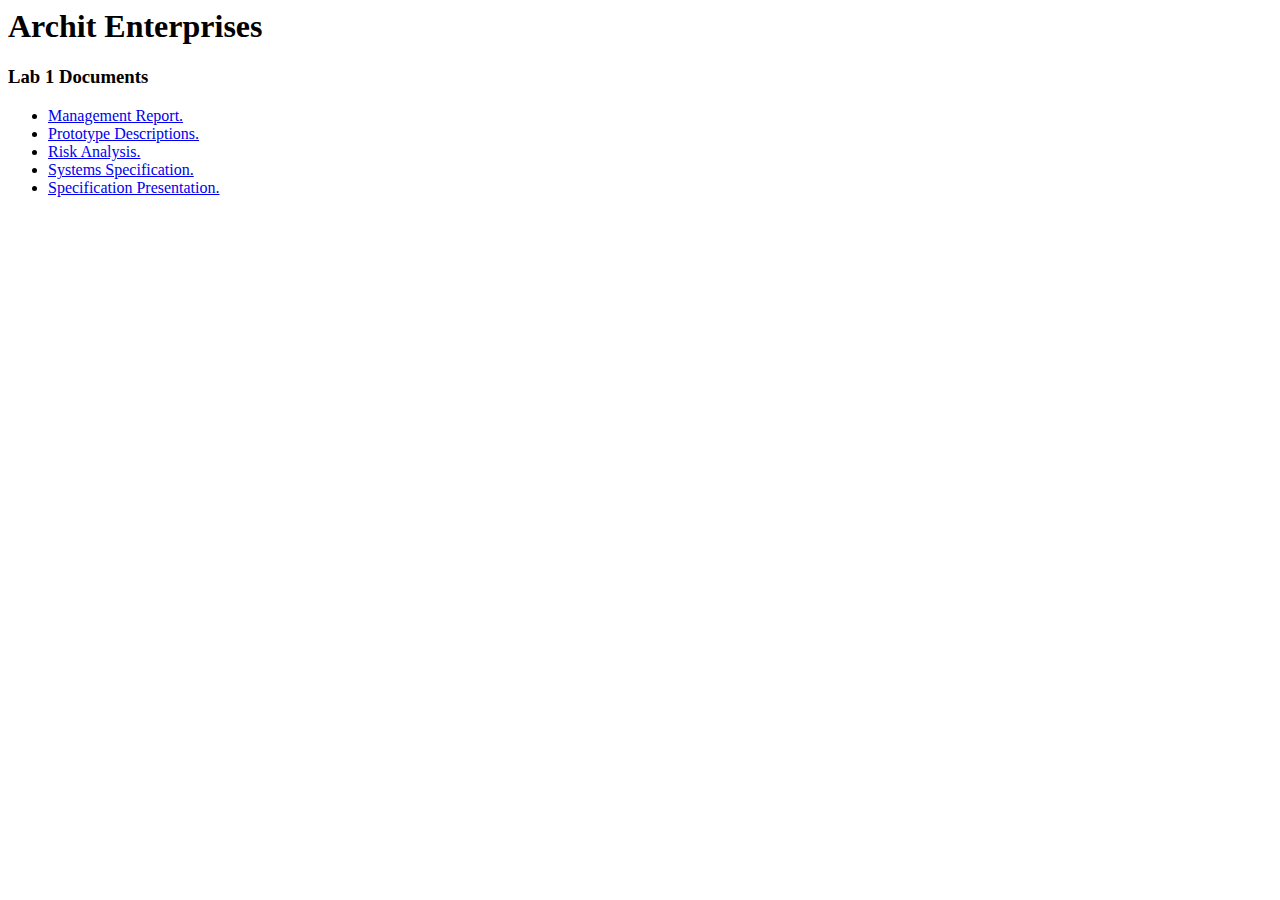
==== public_html/index.html @ e57cd912 "Added Specification Presntation onto website." ====
<html>
    <body>
	<h1>Archit Enterprises</h1>
	<h3>Lab 1 Documents</h3>
	<ul>
	    <li><a href="./Documents/Management Report 1.pdf">Management Report.</a></li>
	    <li><a href="./Documents/Prototype Descriptions.pdf">Prototype Descriptions.</a></li>
	    <li><a href="./Documents/Risk Analysis.pdf">Risk Analysis.</a></li>
	    <li><a href="./Documents/System Specification.pdf">Systems Specification.</a></li>
	    <li><a href="./Documents/Specification Presentation.pptx">Specification Presentation.</a></li>
	</ul>
    </body>
</html>
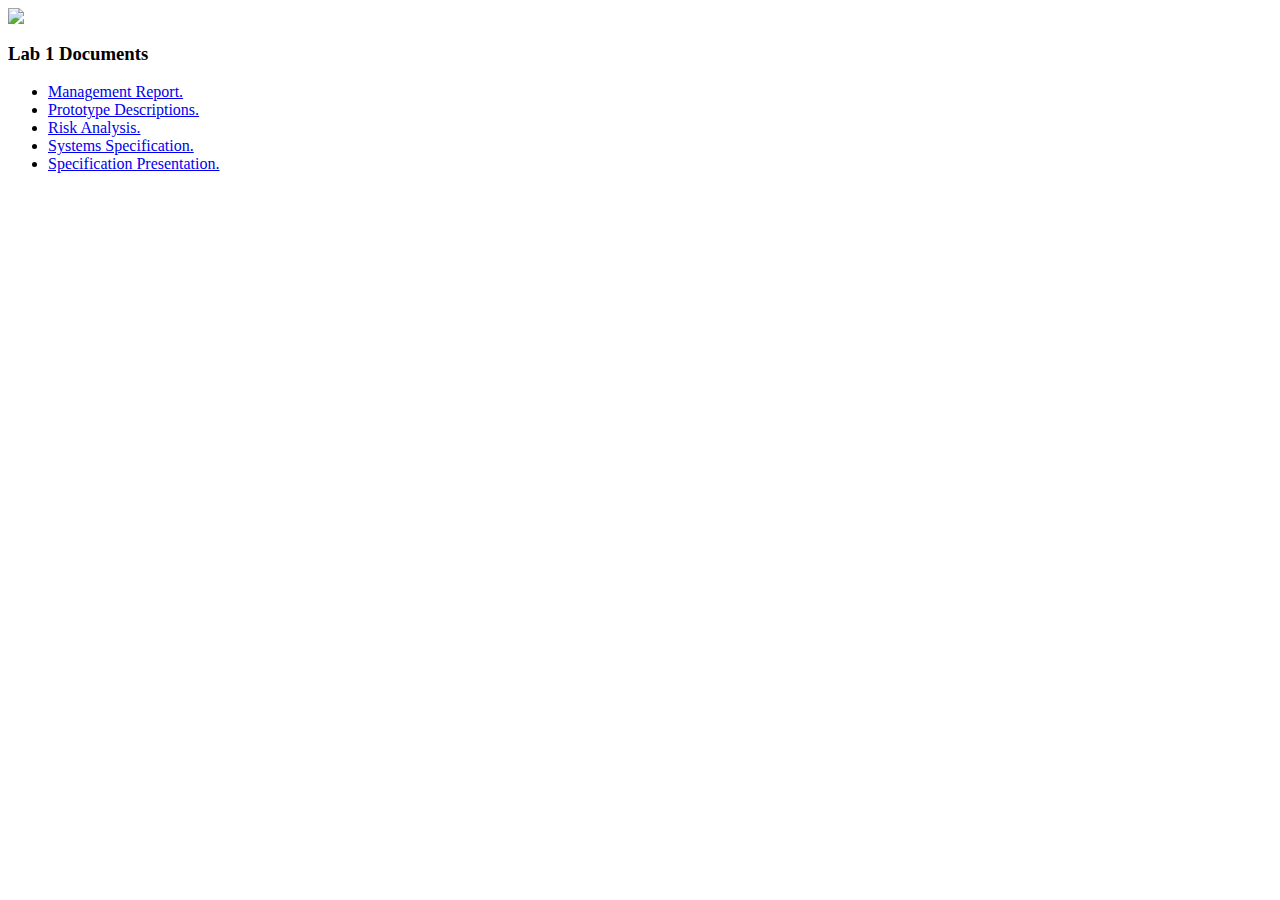
==== commit 2b72ca30: "Added logo and adjusted push script." ====
--- a/public_html/index.html
+++ b/public_html/index.html
@@ -1,6 +1,6 @@
 <html>
     <body>
-	<h1>Archit Enterprises</h1>
+	<img src="./Documents/Archit_Logo.png" /><br />
 	<h3>Lab 1 Documents</h3>
 	<ul>
 	    <li><a href="./Documents/Management Report 1.pdf">Management Report.</a></li>
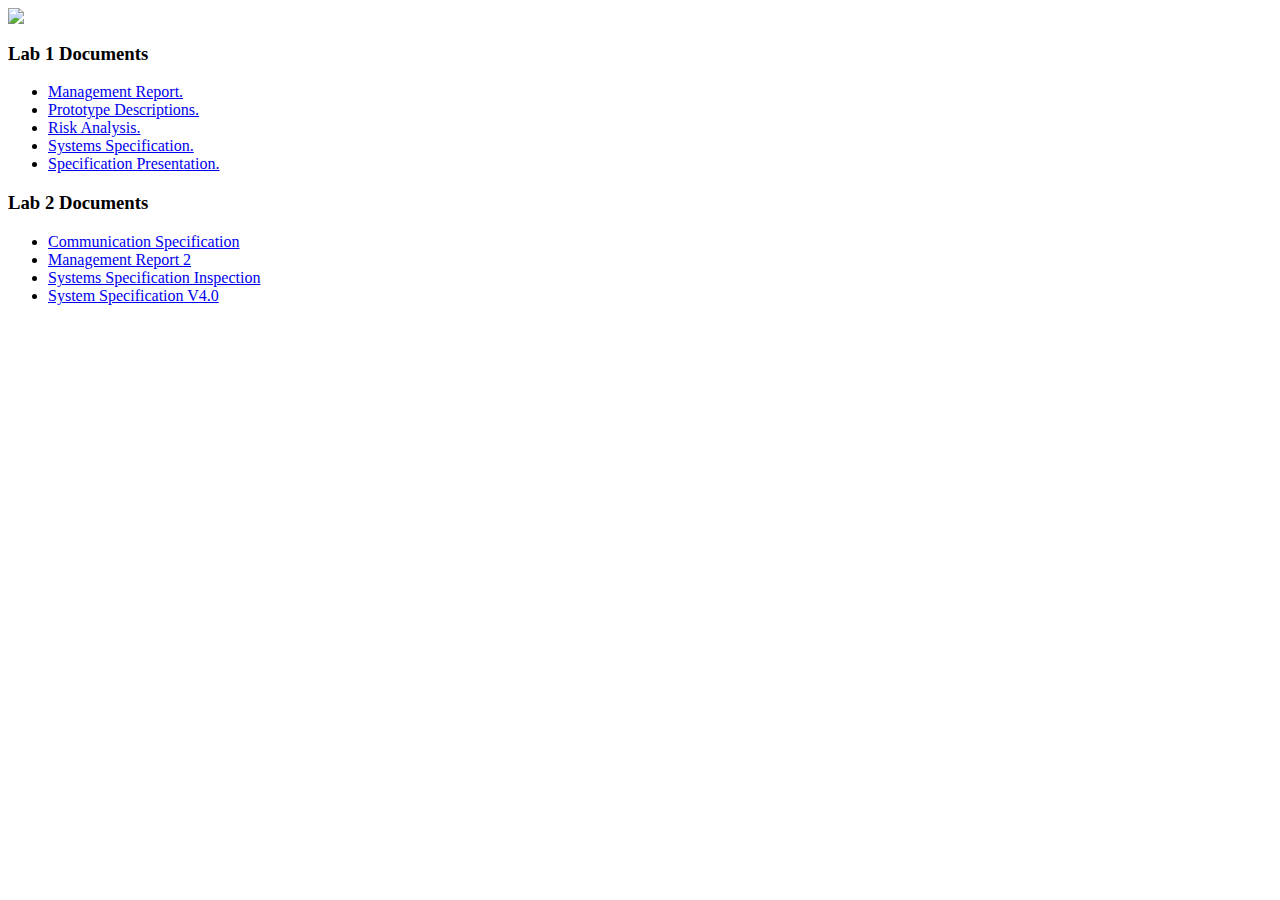
==== commit 1ee3edb9: "Added lab2 documents to website" ====
--- a/public_html/index.html
+++ b/public_html/index.html
@@ -9,5 +9,12 @@
 	    <li><a href="./Documents/System Specification.pdf">Systems Specification.</a></li>
 	    <li><a href="./Documents/Specification Presentation.pptx">Specification Presentation.</a></li>
 	</ul>
+	<h3>Lab 2 Documents</h3>
+	<ul>
+	    <li><a href="./Documents/Communication Specification.pdf">Communication Specification</a></li>
+	    <li><a href="./Documents/Management Report 2.pdf">Management Report 2</a></li>
+	    <li><a href="./Documents/System Specification Inspection.pdf">Systems Specification Inspection</a></li>
+	    <li><a href="./Documents/System Specification V4.0.pdf">System Specification V4.0</a></li>
+	</ul>
     </body>
 </html>
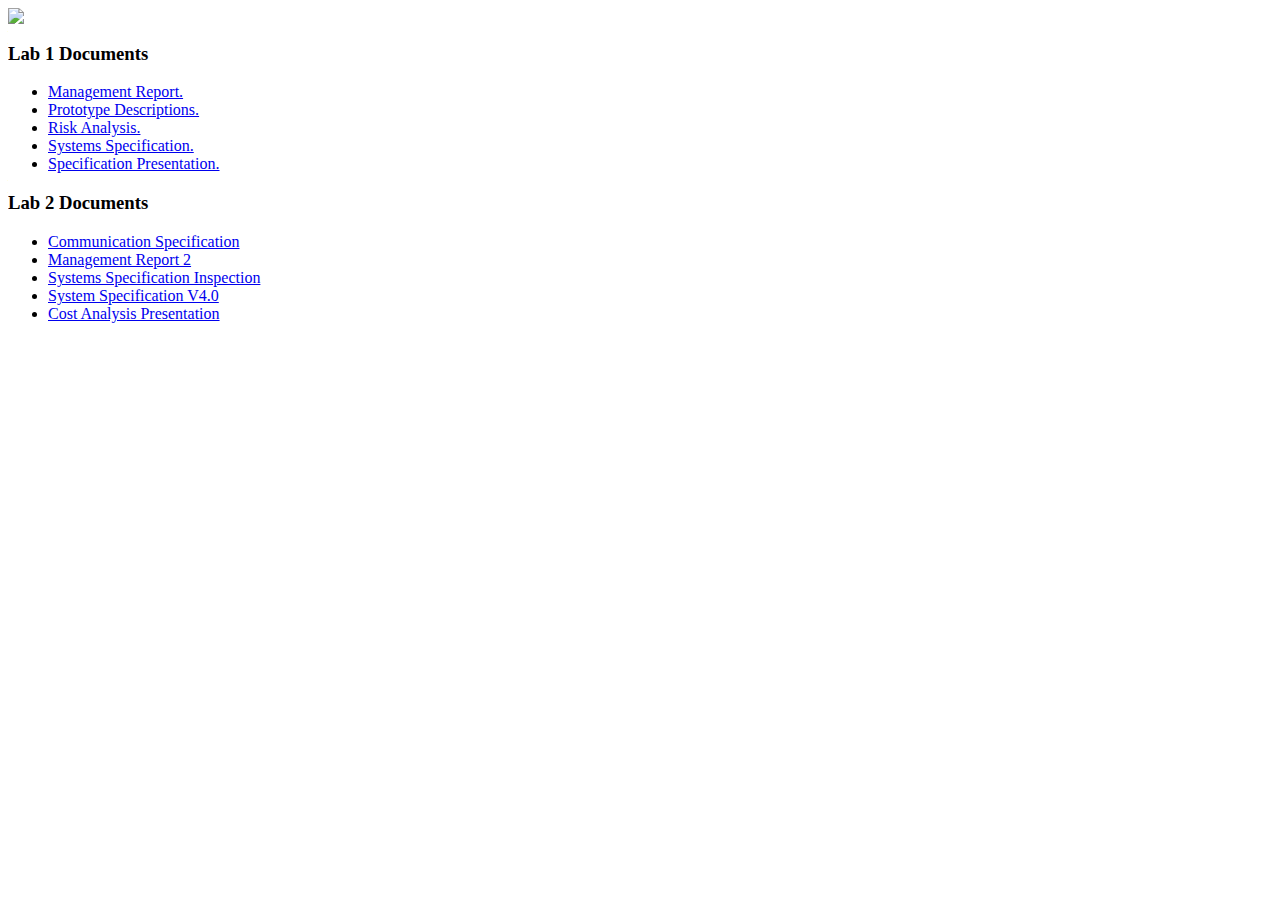
==== commit 6e7e68d7: "Added presentation" ====
--- a/public_html/index.html
+++ b/public_html/index.html
@@ -15,6 +15,7 @@
 	    <li><a href="./Documents/Management Report 2.pdf">Management Report 2</a></li>
 	    <li><a href="./Documents/System Specification Inspection.pdf">Systems Specification Inspection</a></li>
 	    <li><a href="./Documents/System Specification V4.0.pdf">System Specification V4.0</a></li>
+	    <li><a href="./Documents/Prelab 3.pdf">Cost Analysis Presentation</a></li>
 	</ul>
     </body>
 </html>
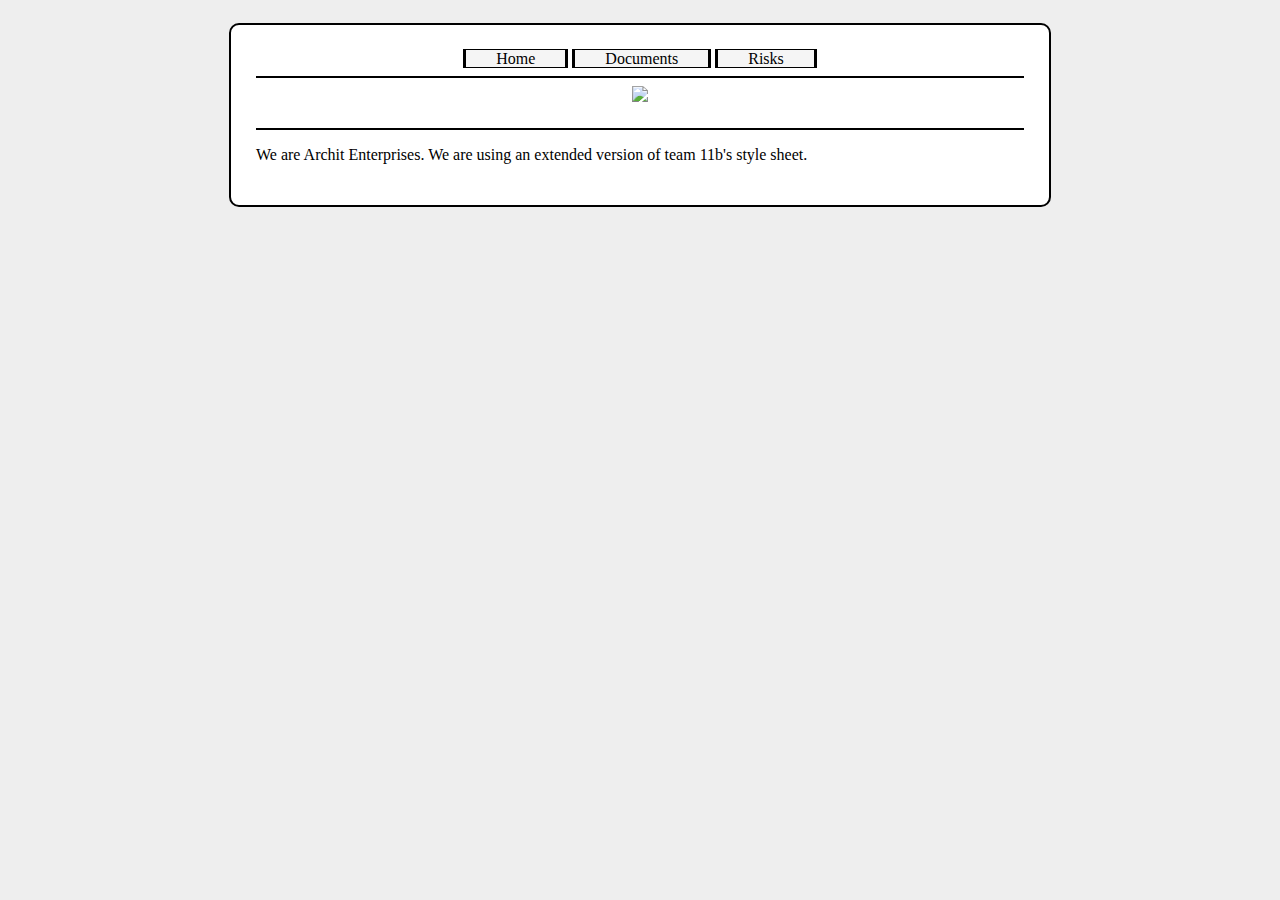
==== commit a712974f: "Added stylesheet and risks." ====
--- a/public_html/index.html
+++ b/public_html/index.html
@@ -1,21 +1,19 @@
 <html>
+    <head>
+	<link rel="stylesheet" type="text/css" href="styles.css">
+	<title>Archit Enterprises</title>
+    </head>
     <body>
-	<img src="./Documents/Archit_Logo.png" /><br />
-	<h3>Lab 1 Documents</h3>
-	<ul>
-	    <li><a href="./Documents/Management Report 1.pdf">Management Report.</a></li>
-	    <li><a href="./Documents/Prototype Descriptions.pdf">Prototype Descriptions.</a></li>
-	    <li><a href="./Documents/Risk Analysis.pdf">Risk Analysis.</a></li>
-	    <li><a href="./Documents/System Specification.pdf">Systems Specification.</a></li>
-	    <li><a href="./Documents/Specification Presentation.pptx">Specification Presentation.</a></li>
-	</ul>
-	<h3>Lab 2 Documents</h3>
-	<ul>
-	    <li><a href="./Documents/Communication Specification.pdf">Communication Specification</a></li>
-	    <li><a href="./Documents/Management Report 2.pdf">Management Report 2</a></li>
-	    <li><a href="./Documents/System Specification Inspection.pdf">Systems Specification Inspection</a></li>
-	    <li><a href="./Documents/System Specification V4.0.pdf">System Specification V4.0</a></li>
-	    <li><a href="./Documents/Prelab 3.pdf">Cost Analysis Presentation</a></li>
-	</ul>
+	<div class="content">
+	    <div id="toplinks">
+		<a class="top" href="index.html">Home</a>
+		<a class="top" href="docs.html">Documents</a>
+		<a class="top" href="risks.html">Risks</a>
+	    </div>
+	    <hr style="border:1px solid black;" />
+	    <div align="center"><img src="Documents/Archit_Logo.png" /></div>
+	    <br />
+	    <hr style="border:1px solid black;" />
+	    <p>We are Archit Enterprises. We are using an extended version of team 11b's style sheet.</p>
     </body>
 </html>
--- a/public_html/styles.css
+++ b/public_html/styles.css
@@ -0,0 +1,99 @@
+body
+{
+    background-color: #eee;
+    padding:15px;
+}
+
+p
+{
+    text-align:justify;
+}
+
+h2
+{
+    border-top:2px solid black;
+    border-bottom:2px solid black;
+    width:375px;
+    text-align:center;
+    margin:auto;
+}
+
+h4
+{
+    border-top:2px solid black;
+    border-bottom: 2px solid black;
+    width: 300px;
+    text-align: center;
+    margin:auto;
+}
+
+a.documents
+{
+    border:1px solid black;
+    color:white;
+    background-color: black;
+    padding:3px;
+    text-decoration: none;
+    border-radius: 4px;
+}
+
+a.documents:hover
+{
+    border: 2px solid black;
+    color: black;
+    background-color: white;
+}
+
+a.top
+{
+    border-left:3px solid black;
+    border-right:3px solid black;
+    border-top:1px solid black;
+    border-bottom:1px solid black;
+    padding:0px 30px;
+    background-color: whitesmoke;
+    color: black;
+    text-decoration:none;
+}
+
+a.top:hover
+{
+    background-color: lightslategrey;
+    color: whitesmoke;
+}
+
+#toplinks
+{
+    margin:auto;
+    text-align: center;
+}
+
+ul
+{
+    list-style-type:none;
+    text-align:center;
+    margin:auto;
+}
+
+li
+{
+    margin-left: auto;
+    margin-right: auto;
+    padding:10px 5px;
+}
+
+.content
+{
+    border:2px solid black;
+    border-radius:10px;
+    margin:auto;
+    width:768px;
+    padding:25px;
+    background-color:#fff;
+}
+
+.heading
+{
+    text-align:center;
+    margin:auto;
+}
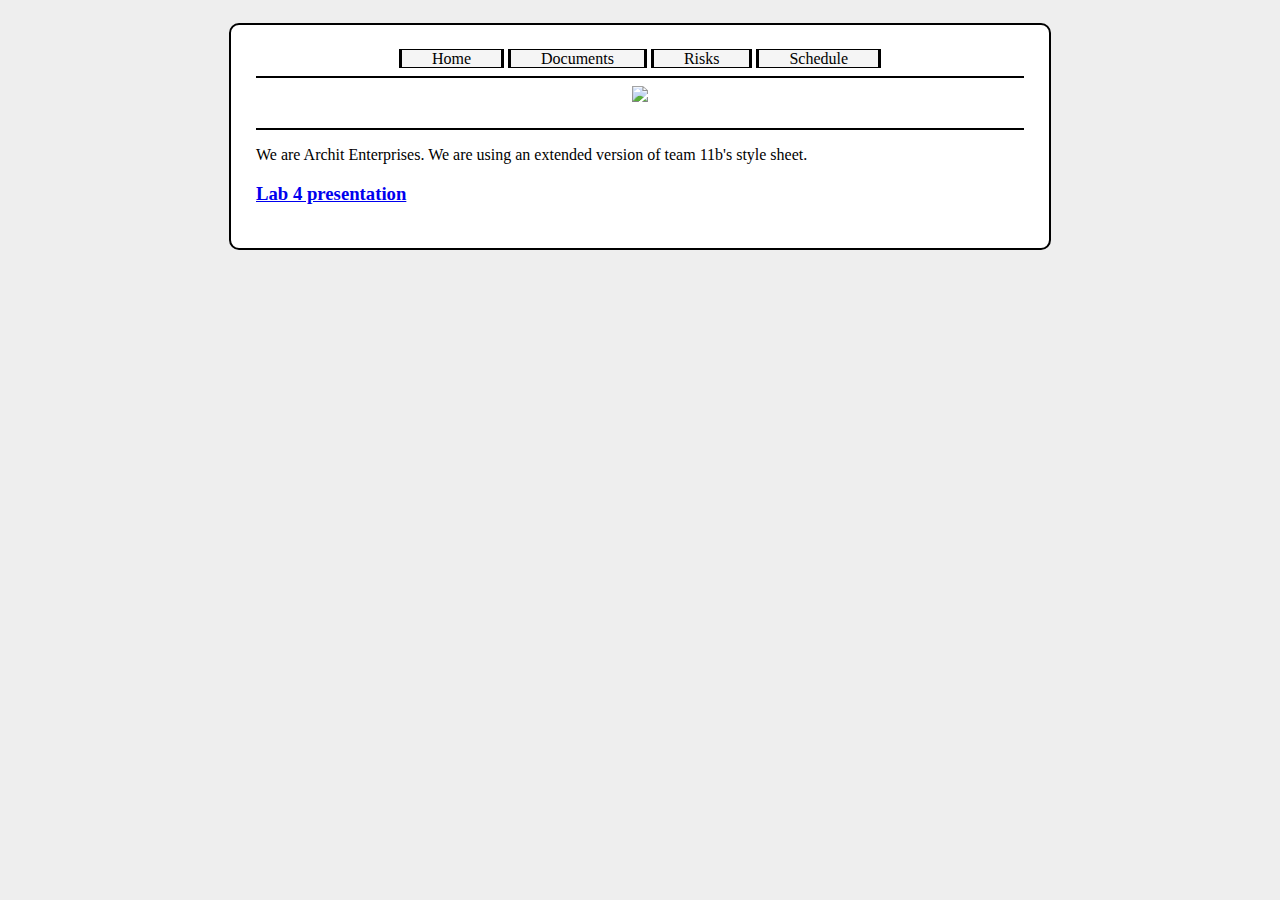
==== commit ed32ae3a: "Added presentation to home page and management report for lab 4. Unlinked management report." ====
--- a/public_html/index.html
+++ b/public_html/index.html
@@ -9,11 +9,13 @@
 		<a class="top" href="index.html">Home</a>
 		<a class="top" href="docs.html">Documents</a>
 		<a class="top" href="risks.html">Risks</a>
+		<a class="top" href="schedule.html">Schedule</a>
 	    </div>
 	    <hr style="border:1px solid black;" />
 	    <div align="center"><img src="Documents/Archit_Logo.png" /></div>
 	    <br />
 	    <hr style="border:1px solid black;" />
 	    <p>We are Archit Enterprises. We are using an extended version of team 11b's style sheet.</p>
+	    <h3><a href="Documents/Lab_4.pdf">Lab 4 presentation</a></h3>
     </body>
 </html>
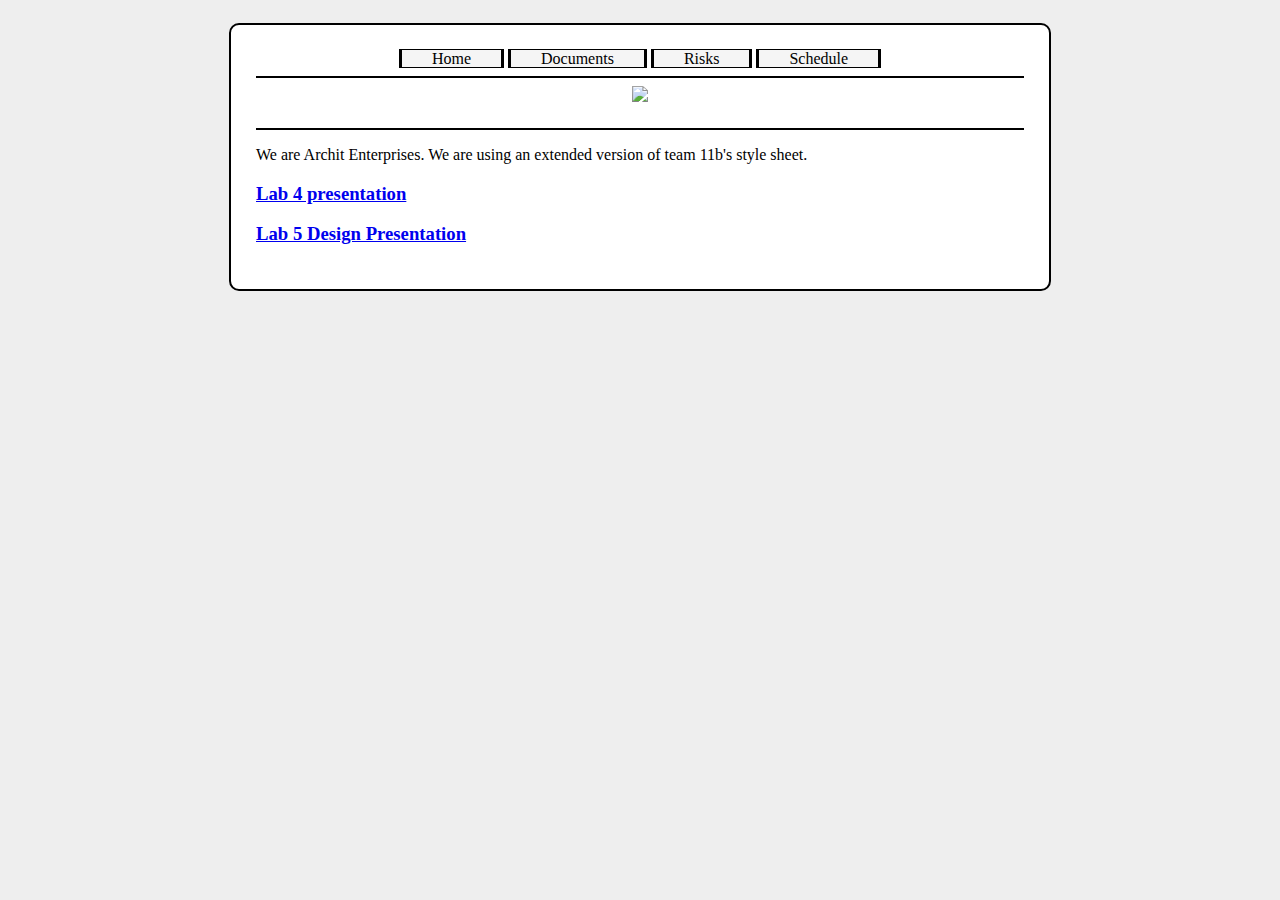
==== commit 95e68b8d: "Added design presentation and updated communications document." ====
--- a/public_html/index.html
+++ b/public_html/index.html
@@ -17,5 +17,6 @@
 	    <hr style="border:1px solid black;" />
 	    <p>We are Archit Enterprises. We are using an extended version of team 11b's style sheet.</p>
 	    <h3><a href="Documents/Lab_4.pdf">Lab 4 presentation</a></h3>
+	    <h3><a href="Documents/Lab 5 Presentation.pdf">Lab 5 Design Presentation</a></h3>
     </body>
 </html>
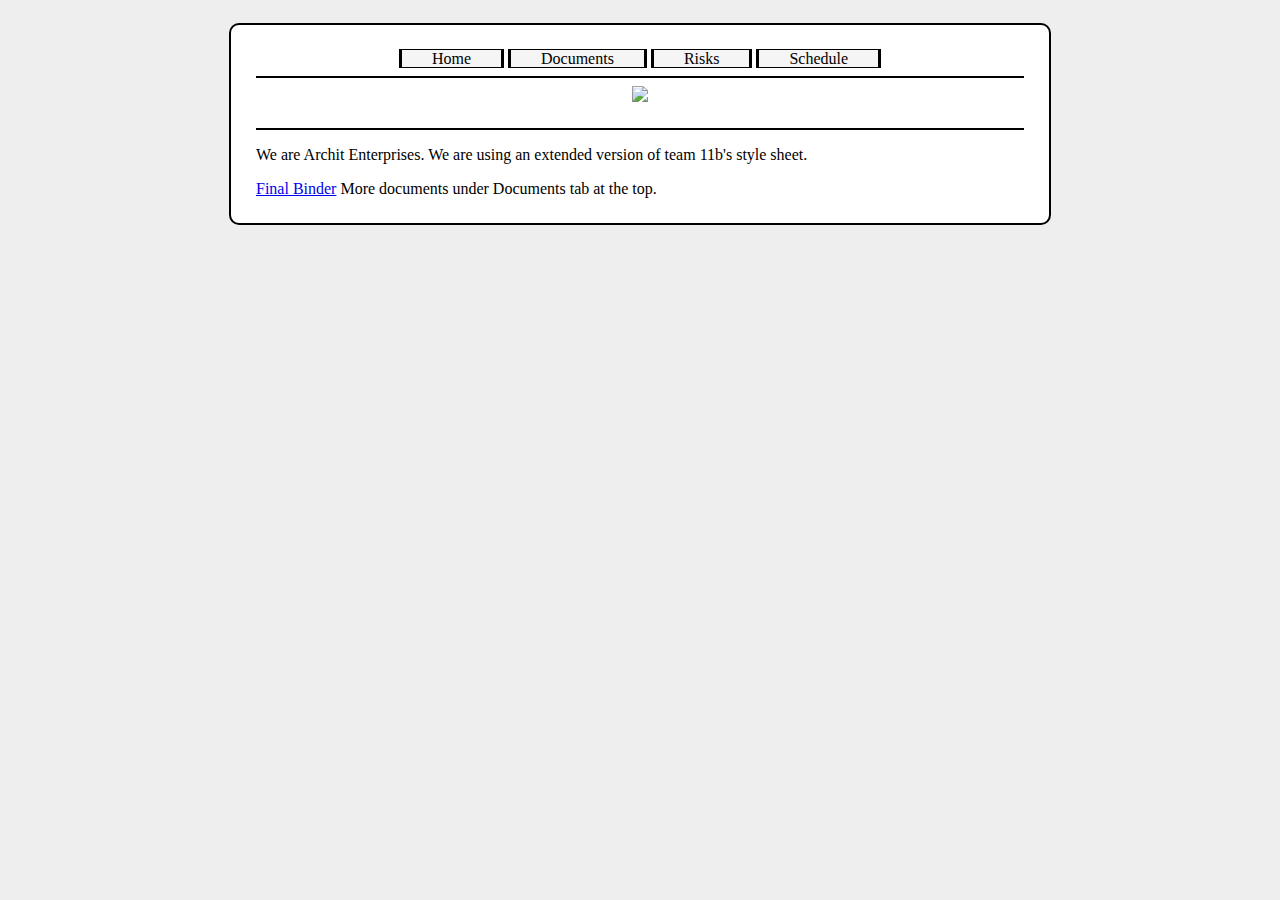
==== commit 31f69e36: "Added final binder to document listing" ====
--- a/public_html/index.html
+++ b/public_html/index.html
@@ -16,7 +16,7 @@
 	    <br />
 	    <hr style="border:1px solid black;" />
 	    <p>We are Archit Enterprises. We are using an extended version of team 11b's style sheet.</p>
-	    <h3><a href="Documents/Lab_4.pdf">Lab 4 presentation</a></h3>
-	    <h3><a href="Documents/Lab 5 Presentation.pdf">Lab 5 Design Presentation</a></h3>
+	    <a href="Documents/Final Binder.pdf">Final Binder</a>
+	    More documents under Documents tab at the top.
     </body>
 </html>
